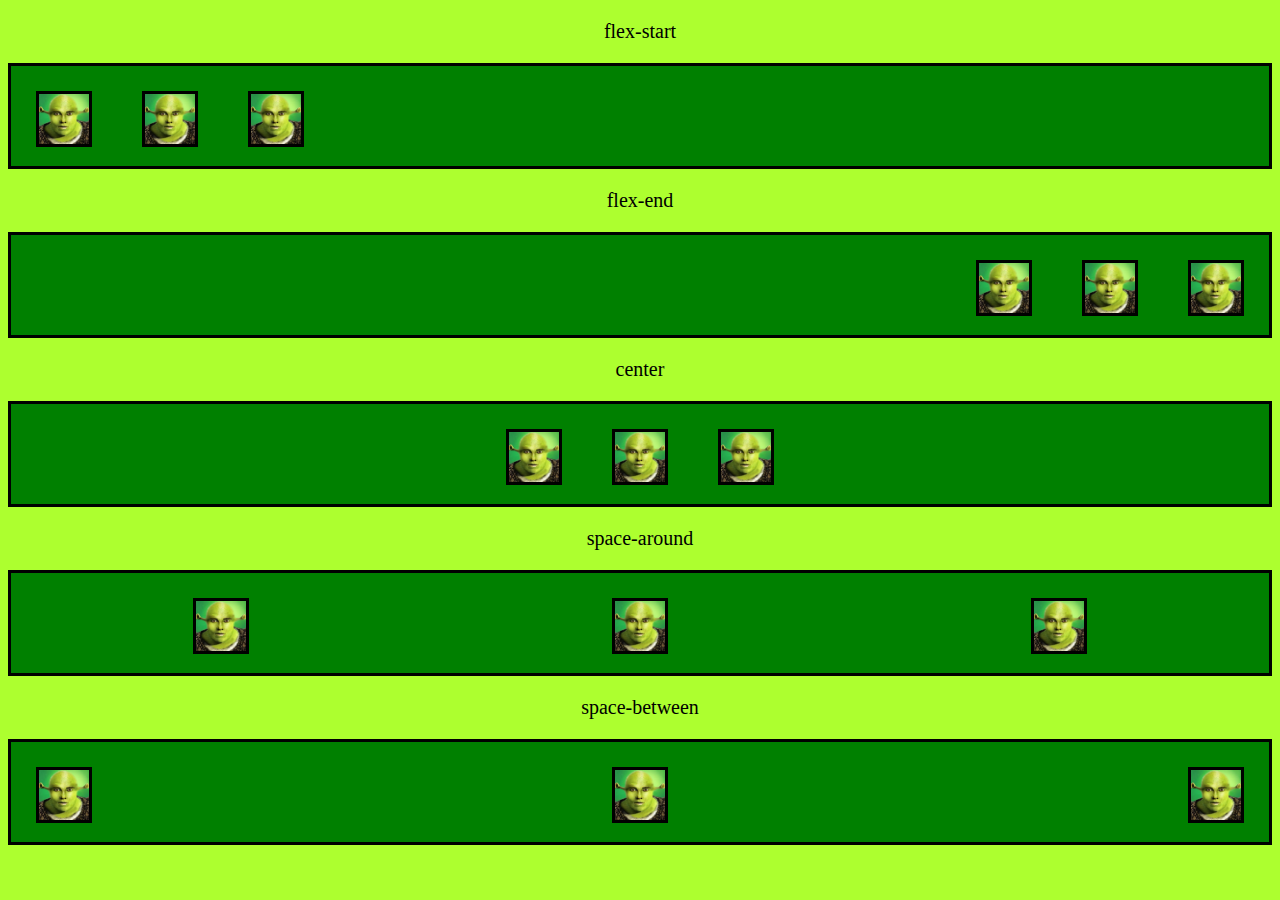
==== flex.html @ 90b43dc5 "Add files via upload" ====
<!DOCTYPE html>
<html lang="en">
<head>
    <meta charset="UTF-8">
    <meta name="viewport" content="width=device-width, initial-scale=1.0">
    <title>Document</title>
    <link rel="stylesheet" href="style.css">
</head>
<body>

    <p>flex-start</p>
    <div class="flex-5">
        <div class="kast"><img src="assets/OIP.jfif" alt=""></div>
        <div class="kast"><img src="assets/OIP.jfif" alt=""></div>
        <div class="kast"><img src="assets/OIP.jfif" alt=""></div>
    </div>

    <p>flex-end</p>
    <div class="flex-1">
        <div class="kast"><img src="assets/OIP.jfif" alt=""></div>
        <div class="kast"><img src="assets/OIP.jfif" alt=""></div>
        <div class="kast"><img src="assets/OIP.jfif" alt=""></div>
    </div>

    <p>center</p>
    <div class="flex-2">
        <div class="kast"><img src="assets/OIP.jfif" alt=""></div>
        <div class="kast"><img src="assets/OIP.jfif" alt=""></div>
        <div class="kast"><img src="assets/OIP.jfif" alt=""></div>
    </div>

    <p>space-around</p>
    <div class="flex-3">
        <div class="kast"><img src="assets/OIP.jfif" alt=""></div>
        <div class="kast"><img src="assets/OIP.jfif" alt=""></div>
        <div class="kast"><img src="assets/OIP.jfif" alt=""></div>
    </div>

    <p>space-between</p>
    <div class="flex-4">
        <div class="kast"><img src="assets/OIP.jfif" alt=""></div>
        <div class="kast"><img src="assets/OIP.jfif" alt=""></div>
        <div class="kast"><img src="assets/OIP.jfif" alt=""></div>
    </div>
    
   
</body>
</html>
---- style.css ----
*{
    background-color: greenyellow;
}
.kast{

    width: 50px;
    height: 50px;
    margin: 25px;
    border: solid;
}
.kast img{
    height: 50px;
    width: 50px;
}
.flex-1
{
    background-color: green;
    height: 100px;
    display: flex;
    justify-content: flex-end;
    border: solid;
    margin-bottom: 20px;
}
.flex-2
{
    background-color: green;
    height: 100px;
    display: flex;
    justify-content: center;
    margin-bottom: 20px;
    border: solid;
}
.flex-3{
    background-color:green ;
    height: 100px;  
    display: flex;
    justify-content: space-around;
    margin-bottom: 20px;
    border: solid;
}
.flex-4{
    background-color: green;
    height: 100px;
    display: flex;
    justify-content: space-between;
    margin-bottom: 20px;
    border: solid;
}
.flex-5{
    background-color: green;
    height: 100px;
    display: flex;
    justify-content: flex-start;
    margin-bottom: 20px;
    border: solid;
}
p {
text-align: center;
font-size:20px;
}
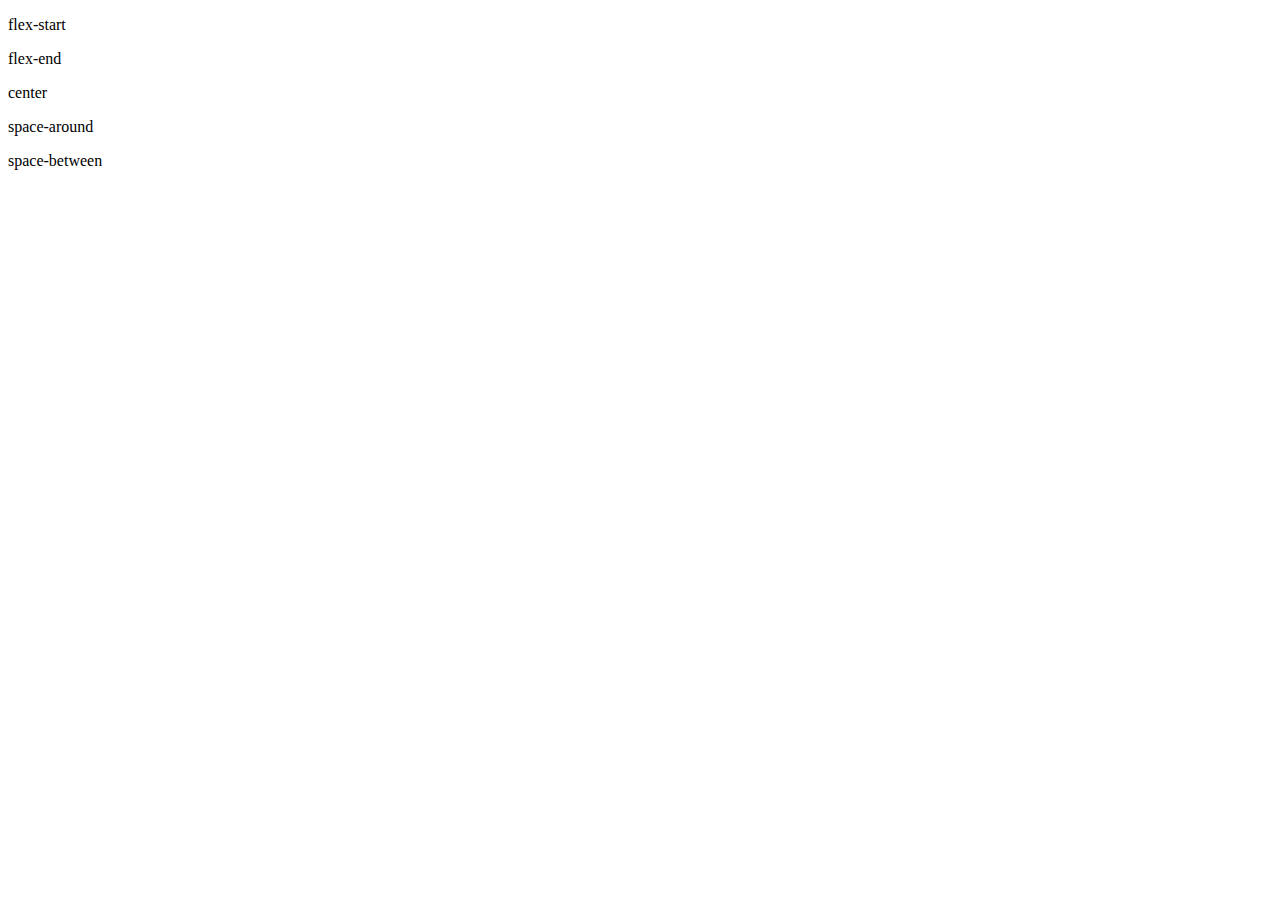
==== commit 0033eb24: "Add files via upload" ====
--- a/flex.html
+++ b/flex.html
@@ -3,46 +3,54 @@
 <head>
     <meta charset="UTF-8">
     <meta name="viewport" content="width=device-width, initial-scale=1.0">
-    <title>Document</title>
+    <title>Shrek flex</title>
     <link rel="stylesheet" href="style.css">
+    <link rel="shortcut icon" href="assets/OIP.jfif" type="image/x-icon">
 </head>
 <body>
+<div class="page-container">
+    <div class="content-wrap">
+        <p>flex-start</p>
+        <div class="flex-5 flexdisain">
+            <div class="kast"></div>
+            <div class="kast"></div>
+            <div class="kast"></div>
+        </div>
 
-    <p>flex-start</p>
-    <div class="flex-5">
-        <div class="kast"><img src="assets/OIP.jfif" alt=""></div>
-        <div class="kast"><img src="assets/OIP.jfif" alt=""></div>
-        <div class="kast"><img src="assets/OIP.jfif" alt=""></div>
+        <p>flex-end</p>
+        <div class="flex-1 flexdisain">
+            <div class="kast"></div>
+            <div class="kast"></div>
+            <div class="kast"></div>
+        </div>
+
+        <p>center</p>
+        <div class="flex-2 flexdisain">
+            <div class="kast"></div>
+            <div class="kast"></div>
+            <div class="kast"></div>
+        </div>
+
+        <p>space-around</p>
+        <div class="flex-3 flexdisain">
+            <div class="kast"></div>
+            <div class="kast"></div>
+            <div class="kast"></div>
+        </div>
+
+        <p>space-between</p>
+        <div class="flex-4 flexdisain">
+            <div class="kast"></div>
+            <div class="kast"></div>
+            <div class="kast"></div>
+        </div>
     </div>
+        <footer>
+            <div class="footerkast"></div>
+        
 
-    <p>flex-end</p>
-    <div class="flex-1">
-        <div class="kast"><img src="assets/OIP.jfif" alt=""></div>
-        <div class="kast"><img src="assets/OIP.jfif" alt=""></div>
-        <div class="kast"><img src="assets/OIP.jfif" alt=""></div>
-    </div>
 
-    <p>center</p>
-    <div class="flex-2">
-        <div class="kast"><img src="assets/OIP.jfif" alt=""></div>
-        <div class="kast"><img src="assets/OIP.jfif" alt=""></div>
-        <div class="kast"><img src="assets/OIP.jfif" alt=""></div>
-    </div>
-
-    <p>space-around</p>
-    <div class="flex-3">
-        <div class="kast"><img src="assets/OIP.jfif" alt=""></div>
-        <div class="kast"><img src="assets/OIP.jfif" alt=""></div>
-        <div class="kast"><img src="assets/OIP.jfif" alt=""></div>
-    </div>
-
-    <p>space-between</p>
-    <div class="flex-4">
-        <div class="kast"><img src="assets/OIP.jfif" alt=""></div>
-        <div class="kast"><img src="assets/OIP.jfif" alt=""></div>
-        <div class="kast"><img src="assets/OIP.jfif" alt=""></div>
-    </div>
-    
-   
+        </footer>
+</div>
 </body>
-</html>+</html>
